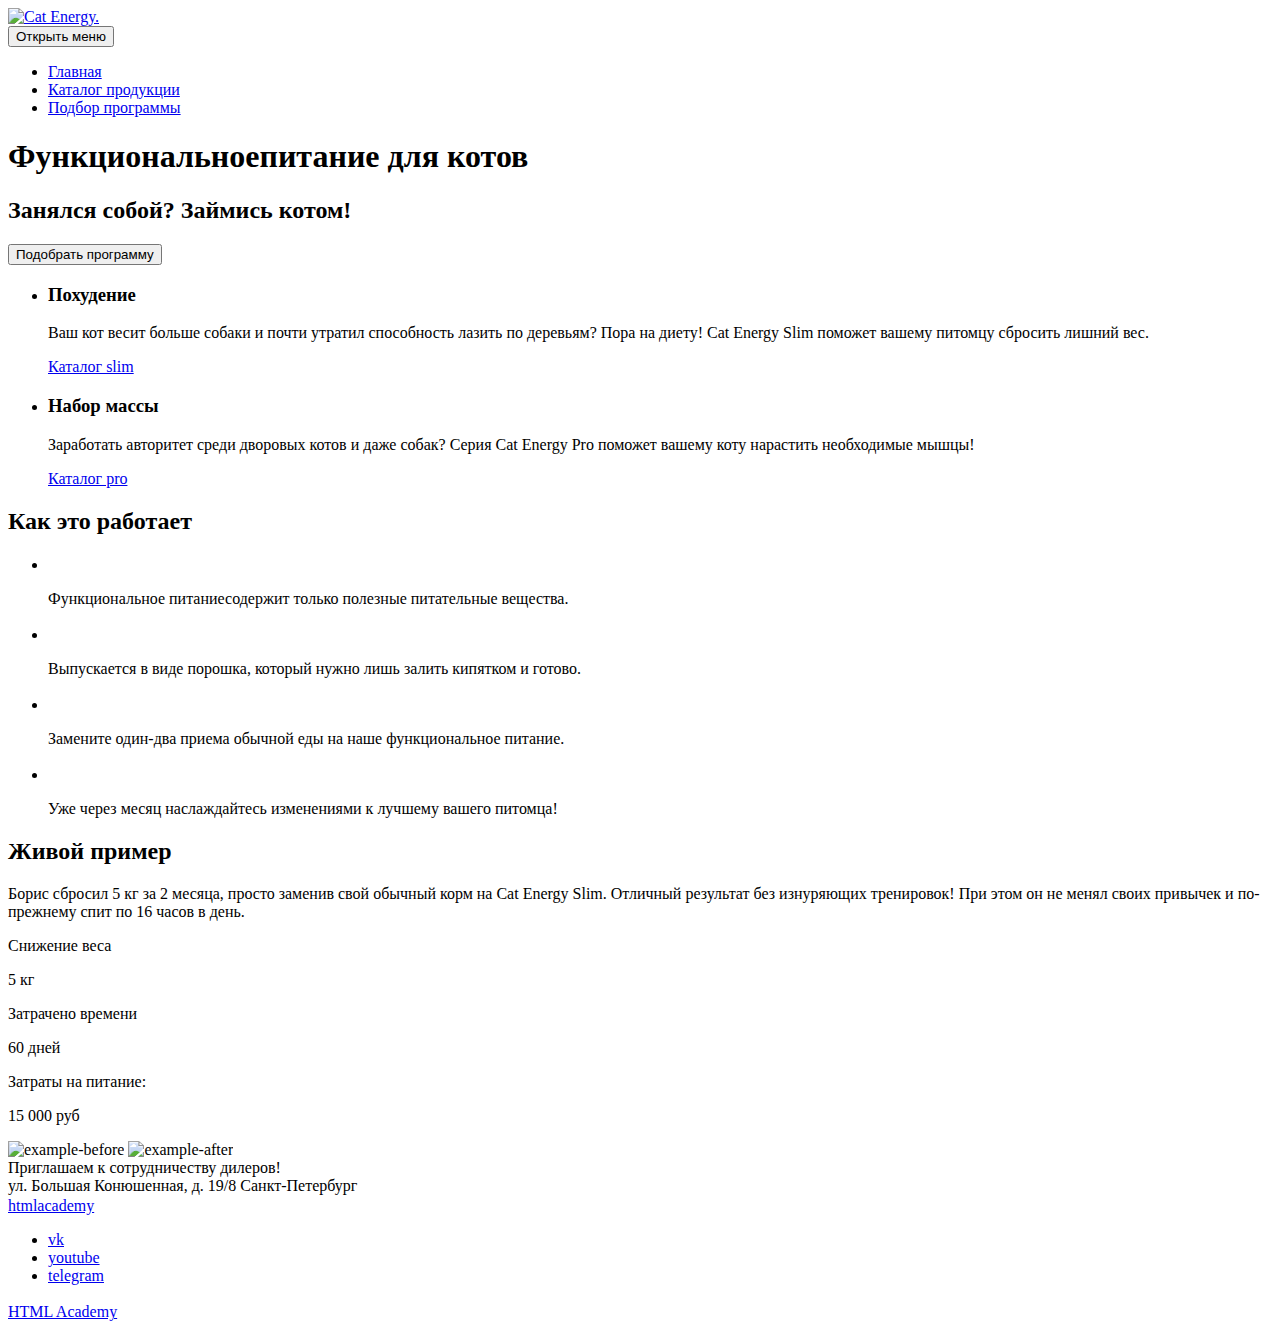
==== 4/index.html @ f1ae6cc5 "Deploying to gh-pages from @ htmlacademy-adaptive/2558275-cat-energy-32@a06c13110b7c90f666a48b21f1c2" ====
<!DOCTYPE html><html class="page" lang="ru"><head><meta charset="UTF-8"><title>Название проекта</title><meta name="viewport" content="width=device-width,initial-scale=1"><link rel="stylesheet" href="styles/styles.css"><script src="scripts/index.js" defer="defer"></script></head><body class="page__body"><header class="main-header"><a class="main-header__logo" href="#"><img class="main-header__logo-image" src="#" width="200" height="100" alt="Cat Energy."></a><nav class="main-nav"><button class="main-nav__toggle" type="button"><span class="visually-hidden">Открыть меню</span></button><div class="main-nav__wrapper"><ul class="main-nav__list nav-list"><li class="nav-list__item nav-list__item--active"><a class="nav-list__link" href="index.html">Главная</a></li><li class="nav-list__item"><a class="nav-list__link" href="catalog.html">Каталог продукции</a></li><li class="nav-list__item"><a class="nav-list__link" href="#">Подбор программы</a></li></ul></div></nav></header><main class="main-container"><h1 class="main-container__title">Функциональноепитание для котов</h1><h2 class="main-container__title">Занялся собой? Займись котом!</h2><button class="main-container__button" type="button">Подобрать программу</button><section class="products"><div class="products__wrapper"><ul class="products__list"><li class="products__item products__item--weight-loss"><h3 class="products__subtitle">Похудение</h3><p class="products__description">Ваш кот весит больше собаки и почти утратил способность лазить по деревьям? Пора на диету! Cat Energy Slim поможет вашему питомцу сбросить лишний вес.</p><a class="products__link" href="#">Каталог slim</a></li><li class="products__item products__item--weight-gain"><h3 class="products__subtitle">Набор массы</h3><p class="products__description">Заработать авторитет среди дворовых котов и даже собак? Серия Cat Energy Pro поможет вашему коту нарастить необходимые мышцы!</p><a class="products__link" href="#">Каталог pro</a></li></ul></div></section><section class="about"><h2 class="about__title">Как это работает</h2><div class="about__wrapper"><ul class="about__list"><li class="about__item"><div class="about__icon-wrapper"><svg class="about__icon" width="16" height="16"><use href="#"></use></svg></div><p class="about__description">Функциональное питаниесодержит только полезные питательные вещества.</p></li><li class="about__item"><div class="about__icon-wrapper"><svg class="about__icon" width="16" height="16"><use href="#"></use></svg></div><p class="about__description">Выпускается в виде порошка, который нужно лишь залить кипятком и готово.</p></li><li class="about__item"><div class="about__icon-wrapper"><svg class="about__icon" width="16" height="16"><use href="#"></use></svg></div><p class="about__description">Замените один-два приема обычной еды на наше функциональное питание.</p></li><li class="about__item"><div class="about__icon-wrapper"><svg class="about__icon" width="16" height="16"><use href="#"></use></svg></div><p class="about__description">Уже через месяц наслаждайтесь изменениями к лучшему вашего питомца!</p></li></ul></div></section><section class="example"><h2 class="example__title">Живой пример</h2><div class="example__wrapper"><p class="example__description">Борис сбросил 5 кг за 2 месяца, просто заменив свой обычный корм на Cat Energy Slim. Отличный результат без изнуряющих тренировок! При этом он не менял своих привычек и по-прежнему спит по 16 часов в день.</p><div class="example__stats-wrapper"><div class="example__stats"><div class="example__stats-title">Снижение веса</div><p class="example__stats-value">5 кг</p></div><div class="example__stats"><div class="example__stats-title">Затрачено времени</div><p class="example__stats-value">60 дней</p></div></div><div class="example__price-wrapper"><p class="example__price-title">Затраты на питание:</p><p class="example__price-count">15 000 руб</p></div><div class="example__image-wrapper"><img class="example__image-before" src="#" height="200" width="200" alt="example-before"> <img class="example__image-after" src="#" height="200" width="200" alt="example-after"></div></div></section></main><footer class="main-footer"><div class="main-footer__wrapper"><div class="main-footer__contacts"><div class="main-footer__invitation">Приглашаем к сотрудничеству дилеров!</div><div class="main-footer__address">ул. Большая Конюшенная, д. 19/8 Санкт-Петербург</div></div><div class="main-footer__map"></div><div class="main-footer__social social"><a class="visually-hidden" href="https://htmlacademy.ru/intensive/adaptive">htmlacademy</a> <svg class="main-footer__logo" width="16" height="16"><use href="#"></use></svg><ul class="social__list"><li class="social__item social__item--vkontakte"><a class="visually-hidden" href="https://vk.com/htmlacademy">vk</a></li><li class="social__item social__item--youtube"><a class="visually-hidden" href="https://www.youtube.com/user/htmlacademyru">youtube</a></li><li class="social__item social__item--telegram"><a class="visually-hidden" href="https://t.me/htmlacademy">telegram</a></li></ul><div class="main-footer__copyright copyright"><a class="copyright__link" href="https://htmlacademy.ru/intensive/adaptive">HTML Academy</a> <svg class="copyright__icon" width="16" height="16"><use href="#"></use></svg></div></div></div></footer></body></html>
---- 4/styles/styles.css ----
.header{color:#fff;background-color:#639;padding:10px 15px}
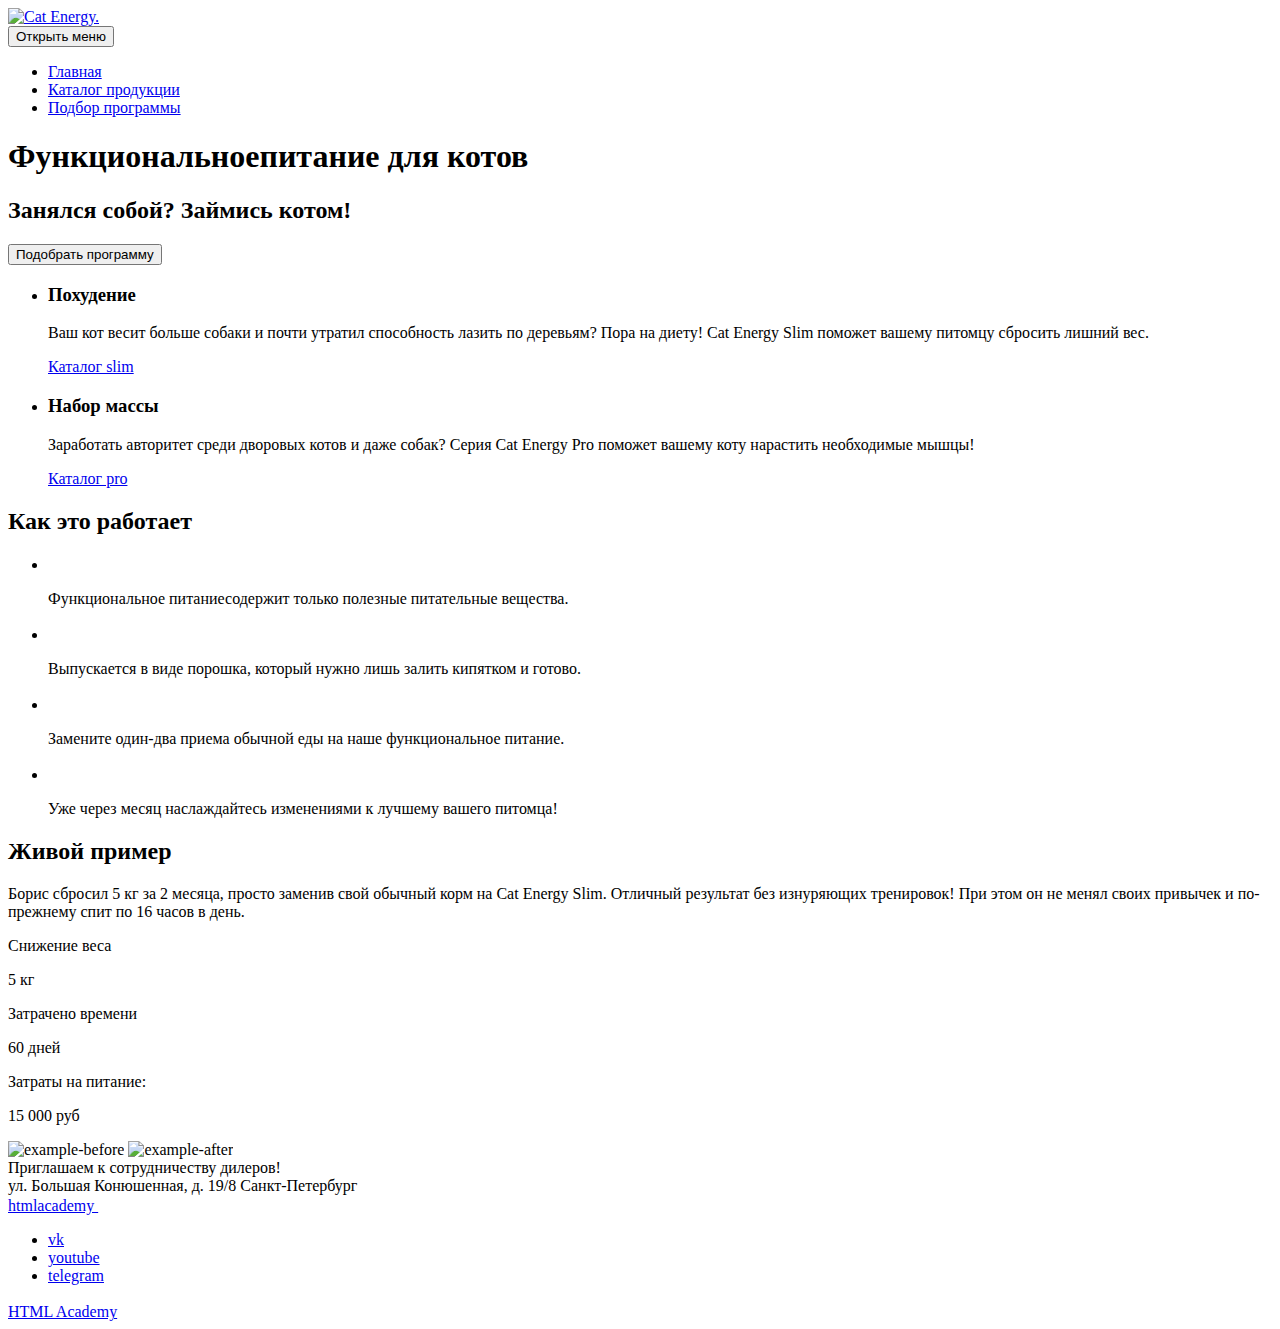
==== commit bdce1509: "Deploying to gh-pages from @ htmlacademy-adaptive/2558275-cat-energy-32@a06c13110b7c90f666a48b21f1c2" ====
--- a/4/index.html
+++ b/4/index.html
@@ -1 +1 @@
-<!DOCTYPE html><html class="page" lang="ru"><head><meta charset="UTF-8"><title>Название проекта</title><meta name="viewport" content="width=device-width,initial-scale=1"><link rel="stylesheet" href="styles/styles.css"><script src="scripts/index.js" defer="defer"></script></head><body class="page__body"><header class="main-header"><a class="main-header__logo" href="#"><img class="main-header__logo-image" src="#" width="200" height="100" alt="Cat Energy."></a><nav class="main-nav"><button class="main-nav__toggle" type="button"><span class="visually-hidden">Открыть меню</span></button><div class="main-nav__wrapper"><ul class="main-nav__list nav-list"><li class="nav-list__item nav-list__item--active"><a class="nav-list__link" href="index.html">Главная</a></li><li class="nav-list__item"><a class="nav-list__link" href="catalog.html">Каталог продукции</a></li><li class="nav-list__item"><a class="nav-list__link" href="#">Подбор программы</a></li></ul></div></nav></header><main class="main-container"><h1 class="main-container__title">Функциональноепитание для котов</h1><h2 class="main-container__title">Занялся собой? Займись котом!</h2><button class="main-container__button" type="button">Подобрать программу</button><section class="products"><div class="products__wrapper"><ul class="products__list"><li class="products__item products__item--weight-loss"><h3 class="products__subtitle">Похудение</h3><p class="products__description">Ваш кот весит больше собаки и почти утратил способность лазить по деревьям? Пора на диету! Cat Energy Slim поможет вашему питомцу сбросить лишний вес.</p><a class="products__link" href="#">Каталог slim</a></li><li class="products__item products__item--weight-gain"><h3 class="products__subtitle">Набор массы</h3><p class="products__description">Заработать авторитет среди дворовых котов и даже собак? Серия Cat Energy Pro поможет вашему коту нарастить необходимые мышцы!</p><a class="products__link" href="#">Каталог pro</a></li></ul></div></section><section class="about"><h2 class="about__title">Как это работает</h2><div class="about__wrapper"><ul class="about__list"><li class="about__item"><div class="about__icon-wrapper"><svg class="about__icon" width="16" height="16"><use href="#"></use></svg></div><p class="about__description">Функциональное питаниесодержит только полезные питательные вещества.</p></li><li class="about__item"><div class="about__icon-wrapper"><svg class="about__icon" width="16" height="16"><use href="#"></use></svg></div><p class="about__description">Выпускается в виде порошка, который нужно лишь залить кипятком и готово.</p></li><li class="about__item"><div class="about__icon-wrapper"><svg class="about__icon" width="16" height="16"><use href="#"></use></svg></div><p class="about__description">Замените один-два приема обычной еды на наше функциональное питание.</p></li><li class="about__item"><div class="about__icon-wrapper"><svg class="about__icon" width="16" height="16"><use href="#"></use></svg></div><p class="about__description">Уже через месяц наслаждайтесь изменениями к лучшему вашего питомца!</p></li></ul></div></section><section class="example"><h2 class="example__title">Живой пример</h2><div class="example__wrapper"><p class="example__description">Борис сбросил 5 кг за 2 месяца, просто заменив свой обычный корм на Cat Energy Slim. Отличный результат без изнуряющих тренировок! При этом он не менял своих привычек и по-прежнему спит по 16 часов в день.</p><div class="example__stats-wrapper"><div class="example__stats"><div class="example__stats-title">Снижение веса</div><p class="example__stats-value">5 кг</p></div><div class="example__stats"><div class="example__stats-title">Затрачено времени</div><p class="example__stats-value">60 дней</p></div></div><div class="example__price-wrapper"><p class="example__price-title">Затраты на питание:</p><p class="example__price-count">15 000 руб</p></div><div class="example__image-wrapper"><img class="example__image-before" src="#" height="200" width="200" alt="example-before"> <img class="example__image-after" src="#" height="200" width="200" alt="example-after"></div></div></section></main><footer class="main-footer"><div class="main-footer__wrapper"><div class="main-footer__contacts"><div class="main-footer__invitation">Приглашаем к сотрудничеству дилеров!</div><div class="main-footer__address">ул. Большая Конюшенная, д. 19/8 Санкт-Петербург</div></div><div class="main-footer__map"></div><div class="main-footer__social social"><a class="visually-hidden" href="https://htmlacademy.ru/intensive/adaptive">htmlacademy</a> <svg class="main-footer__logo" width="16" height="16"><use href="#"></use></svg><ul class="social__list"><li class="social__item social__item--vkontakte"><a class="visually-hidden" href="https://vk.com/htmlacademy">vk</a></li><li class="social__item social__item--youtube"><a class="visually-hidden" href="https://www.youtube.com/user/htmlacademyru">youtube</a></li><li class="social__item social__item--telegram"><a class="visually-hidden" href="https://t.me/htmlacademy">telegram</a></li></ul><div class="main-footer__copyright copyright"><a class="copyright__link" href="https://htmlacademy.ru/intensive/adaptive">HTML Academy</a> <svg class="copyright__icon" width="16" height="16"><use href="#"></use></svg></div></div></div></footer></body></html>+<!DOCTYPE html><html class="page" lang="ru"><head><meta charset="UTF-8"><title>Название проекта</title><meta name="viewport" content="width=device-width,initial-scale=1"><link rel="stylesheet" href="styles/styles.css"><script src="scripts/index.js" defer="defer"></script></head><body class="page__body"><header class="main-header"><a class="main-header__logo" href="#"><img class="main-header__logo-image" src="#" width="200" height="100" alt="Cat Energy."></a><nav class="main-nav"><button class="main-nav__toggle" type="button"><span class="visually-hidden">Открыть меню</span></button><div class="main-nav__wrapper"><ul class="main-nav__list nav-list"><li class="nav-list__item nav-list__item--active"><a class="nav-list__link" href="index.html">Главная</a></li><li class="nav-list__item"><a class="nav-list__link" href="catalog.html">Каталог продукции</a></li><li class="nav-list__item"><a class="nav-list__link" href="#">Подбор программы</a></li></ul></div></nav></header><main class="main-container"><h1 class="main-container__title">Функциональноепитание для котов</h1><h2 class="main-container__title">Занялся собой? Займись котом!</h2><button class="main-container__button" type="button">Подобрать программу</button><section class="products"><div class="products__wrapper"><ul class="products__list"><li class="products__item products__item--weight-loss"><h3 class="products__subtitle">Похудение</h3><p class="products__description">Ваш кот весит больше собаки и почти утратил способность лазить по деревьям? Пора на диету! Cat Energy Slim поможет вашему питомцу сбросить лишний вес.</p><a class="products__link" href="#">Каталог slim</a></li><li class="products__item products__item--weight-gain"><h3 class="products__subtitle">Набор массы</h3><p class="products__description">Заработать авторитет среди дворовых котов и даже собак? Серия Cat Energy Pro поможет вашему коту нарастить необходимые мышцы!</p><a class="products__link" href="#">Каталог pro</a></li></ul></div></section><section class="about"><h2 class="about__title">Как это работает</h2><div class="about__wrapper"><ul class="about__list"><li class="about__item"><div class="about__icon-wrapper"><svg class="about__icon" width="16" height="16"><use href="#"></use></svg></div><p class="about__description">Функциональное питаниесодержит только полезные питательные вещества.</p></li><li class="about__item"><div class="about__icon-wrapper"><svg class="about__icon" width="16" height="16"><use href="#"></use></svg></div><p class="about__description">Выпускается в виде порошка, который нужно лишь залить кипятком и готово.</p></li><li class="about__item"><div class="about__icon-wrapper"><svg class="about__icon" width="16" height="16"><use href="#"></use></svg></div><p class="about__description">Замените один-два приема обычной еды на наше функциональное питание.</p></li><li class="about__item"><div class="about__icon-wrapper"><svg class="about__icon" width="16" height="16"><use href="#"></use></svg></div><p class="about__description">Уже через месяц наслаждайтесь изменениями к лучшему вашего питомца!</p></li></ul></div></section><section class="example"><h2 class="example__title">Живой пример</h2><div class="example__wrapper"><p class="example__description">Борис сбросил 5 кг за 2 месяца, просто заменив свой обычный корм на Cat Energy Slim. Отличный результат без изнуряющих тренировок! При этом он не менял своих привычек и по-прежнему спит по 16 часов в день.</p><div class="example__stats-wrapper"><div class="example__stats"><div class="example__stats-title">Снижение веса</div><p class="example__stats-value">5 кг</p></div><div class="example__stats"><div class="example__stats-title">Затрачено времени</div><p class="example__stats-value">60 дней</p></div></div><div class="example__price-wrapper"><p class="example__price-title">Затраты на питание:</p><p class="example__price-count">15 000 руб</p></div><div class="example__image-wrapper"><img class="example__image-before" src="#" height="200" width="200" alt="example-before"> <img class="example__image-after" src="#" height="200" width="200" alt="example-after"></div></div></section></main><footer class="main-footer"><div class="main-footer__wrapper"><div class="main-footer__contacts"><div class="main-footer__invitation">Приглашаем к сотрудничеству дилеров!</div><div class="main-footer__address">ул. Большая Конюшенная, д. 19/8 Санкт-Петербург</div></div><div class="main-footer__map"></div><div class="main-footer__social social"><a class="visually-hidden" href="https://htmlacademy.ru/intensive/adaptive">htmlacademy <svg class="main-footer__logo" width="16" height="16"><use href="#"></use></svg></a><ul class="social__list"><li class="social__item social__item--vkontakte"><a class="visually-hidden" href="https://vk.com/htmlacademy">vk</a></li><li class="social__item social__item--youtube"><a class="visually-hidden" href="https://www.youtube.com/user/htmlacademyru">youtube</a></li><li class="social__item social__item--telegram"><a class="visually-hidden" href="https://t.me/htmlacademy">telegram</a></li></ul><div class="main-footer__copyright copyright"><a class="copyright__link" href="https://htmlacademy.ru/intensive/adaptive">HTML Academy</a> <svg class="copyright__icon" width="16" height="16"><use href="#"></use></svg></div></div></div></footer></body></html>